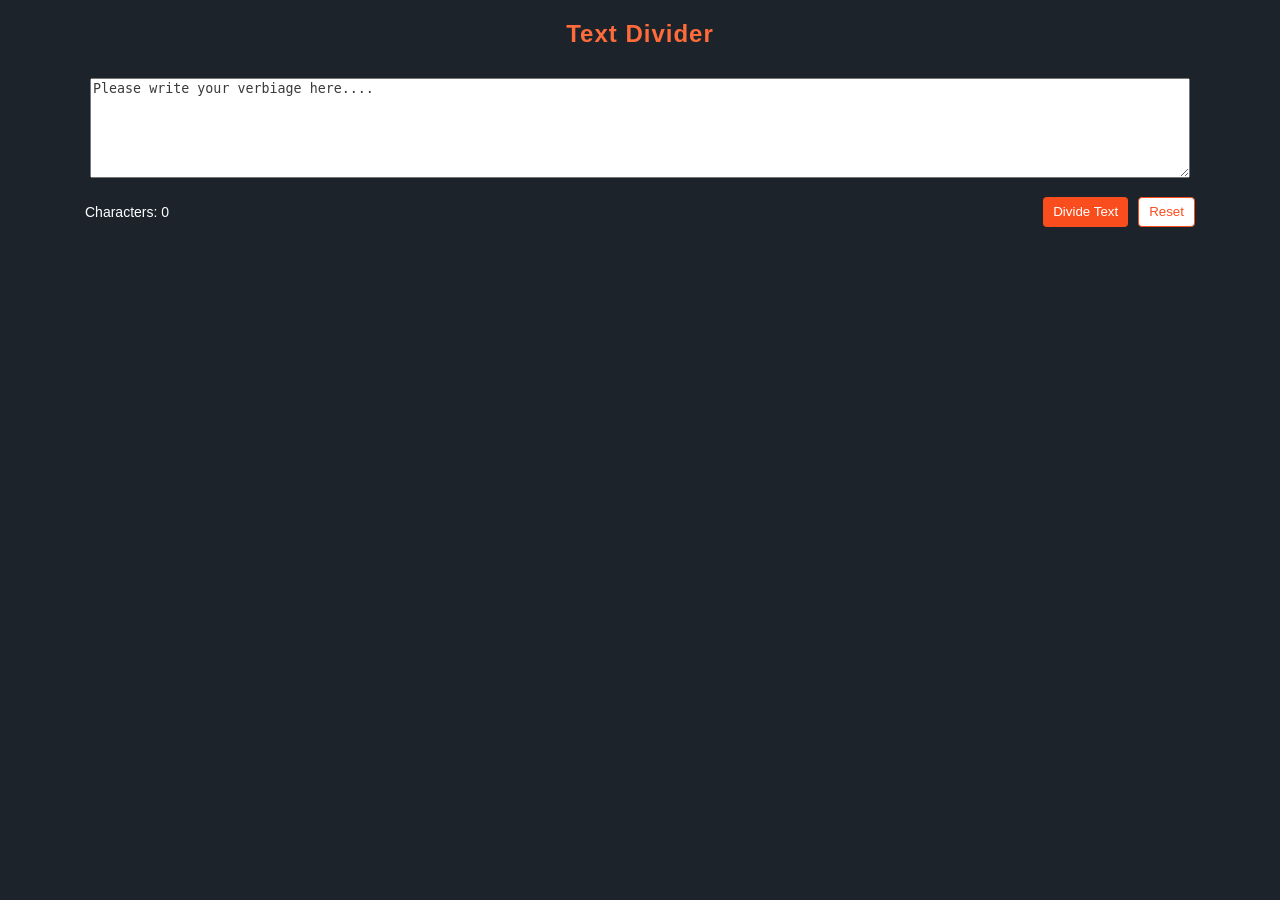
==== textdivider/index.html @ aeee2701 "first commit" ====
<!DOCTYPE html>
<html lang="en">
<head>
<meta charset="UTF-8">
<title>Text Divider</title>
<link rel="icon" href="./divider.png" type="image/x-icon">
<link rel="stylesheet" href="./style.css">
</head>

<body>

<div class="heading">
    <h2>Text Divider</h2>
</div>

<div id="inputContainer">
    <div class="incontainer">
        <textarea id="inputText" placeholder="Please write your verbiage here...."></textarea>
        <div class="btncounter">
            <span class="textCounter" id="charCount">Characters: 0</span> <!-- Added label "Characters: " -->
            <button id="divideButton" class="button primaryButton">Divide Text</button>
            <button id="resetButton" class="button secondaryButton">Reset</button>
        </div>
    </div>
</div>

<div id="outputBoxes" class="textBoxContainer"></div>

<script src="./main.js"></script>
</body>
</html>
---- textdivider/style.css ----
/* Common styles for buttons */
.button {
    height: 30px;
    padding: 5px 10px;
    border: none;
    border-radius: 4px;
    cursor: pointer;
    margin: 5px;
}

/* Primary button style */
.primaryButton {
    background-color: #fa4d1d;
    color: white;
}

/* Secondary button style */
.secondaryButton {
    background-color: #fff;
    color: #fa4d1d;
    border: 1px solid #fa4d1d;
}

.button:hover {
    background-color: #ff6c3a;
}

body {
    font-family: Arial, sans-serif;
    background-color: #1c232b;
    color: #fff;
    margin: 0 80px;
    padding: 0;
}

.heading {
    text-align: center;
    color: #ff6c3a;
    letter-spacing: 1px;
    font-weight: 1200;
}

.textBoxContainer {
    width: 100%;
    display: flex;
    flex-wrap: wrap;
    justify-content: flex-start;
}

.textBox {
    width: calc(50% - 5px);
    height: 100px;
    margin-bottom: 10px;
    box-sizing: border-box;
    border: 2px solid #ccc;
    border-radius: 5px;
    padding: 5px;
    resize: none;
    overflow-y: auto;
}

#inputText {
    width: calc(100% - 20px);
    height: 100px;
    margin: 10px;
    box-sizing: border-box;
}

#inputText::placeholder {
    color: #3a3a3a;
}

.inContainer {
    display: flex;
    justify-content: space-between;
    align-items: center;
    width: 80%; /* Adjust as needed */
    margin: 0 auto; /* Center the container horizontally */
}

#inputText {
    flex-grow: 1; /* Allow the textarea to grow to fill available space */
    margin-right: 10px; /* Adjust spacing between textarea and buttons */
}

.btncounter {
    display: flex;
    align-items: center;
}

.textCounter {
    margin-right: auto; /* Align text counter to the right */
    padding-left: 5px;
    font-size: 14px; /* Reduce font size */
}

#outputBoxes {
    width: calc(100% - 20px);
    margin: 0 10px;
}

.copied {
    position: fixed;
    top: 50%;
    right: 300px; /* Shift copied animation to the right */
    transform: translateY(-50%);
    padding: 15px 30px;
    border-radius: 5px;
    animation: fadeOut 1s forwards;
    background-color: rgba(76, 175, 80, 0.8); /* Change background color */
    color: white;
}

@keyframes fadeOut {
    0% {
        opacity: 1;
    }
    100% {
        opacity: 0;
    }
}

/* Reduce usability for mobile devices */
@media (max-width: 768px) {
    /* Hide viewport meta tag */
    meta[name="viewport"] {
        display: none;
    }
}
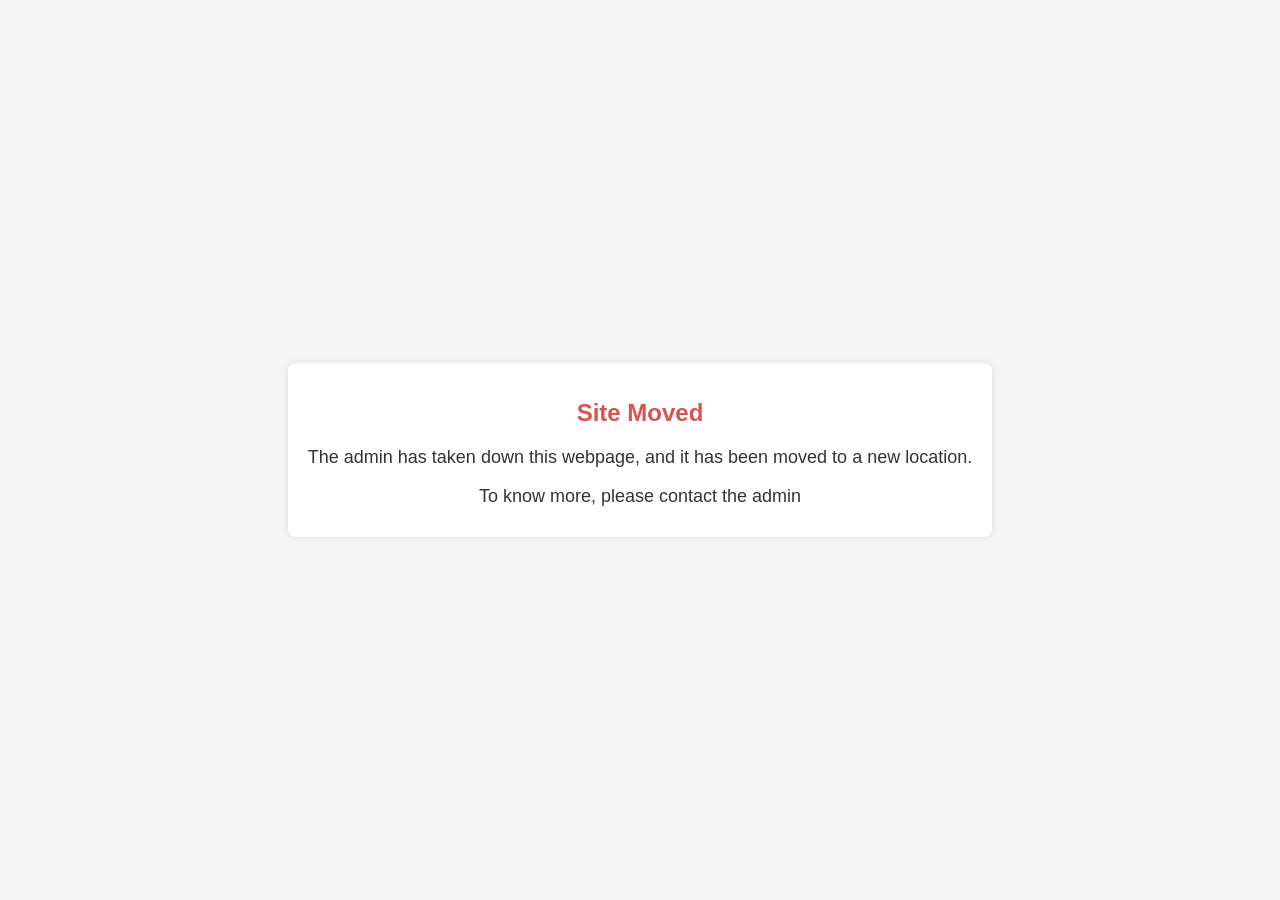
==== commit 4bbf8e46: "in" ====
--- a/textdivider/index.html
+++ b/textdivider/index.html
@@ -1,31 +1,52 @@
 <!DOCTYPE html>
 <html lang="en">
 <head>
-<meta charset="UTF-8">
-<title>Text Divider</title>
-<link rel="icon" href="./divider.png" type="image/x-icon">
-<link rel="stylesheet" href="./style.css">
+    <meta charset="UTF-8">
+    <meta name="viewport" content="width=device-width, initial-scale=1.0">
+    <title>Site Moved</title>
+    <style>
+        body {
+            display: flex;
+            justify-content: center;
+            align-items: center;
+            height: 100vh;
+            margin: 0;
+            font-family: Arial, sans-serif;
+            background-color: #f5f5f5;
+            color: #333;
+        }
+        .notification {
+            text-align: center;
+            background-color: #fff;
+            padding: 20px;
+            border-radius: 8px;
+            box-shadow: 0 0 10px rgba(0, 0, 0, 0.1);
+        }
+        .notification h1 {
+            font-size: 24px;
+            margin-bottom: 20px;
+            color: #d9534f; /* Bootstrap Danger Color */
+        }
+        .notification p {
+            font-size: 18px;
+            margin-bottom: 10px;
+        }
+        .notification a {
+            color: #0275d8; /* Bootstrap Primary Color */
+            text-decoration: none;
+            font-weight: bold;
+        }
+        .notification a:hover {
+            text-decoration: underline;
+        }
+    </style>
 </head>
-
 <body>
-
-<div class="heading">
-    <h2>Text Divider</h2>
-</div>
-
-<div id="inputContainer">
-    <div class="incontainer">
-        <textarea id="inputText" placeholder="Please write your verbiage here...."></textarea>
-        <div class="btncounter">
-            <span class="textCounter" id="charCount">Characters: 0</span> <!-- Added label "Characters: " -->
-            <button id="divideButton" class="button primaryButton">Divide Text</button>
-            <button id="resetButton" class="button secondaryButton">Reset</button>
-        </div>
+    <a href="./datediff/datediff.html"></a>
+    <div class="notification">
+        <h1>Site Moved</h1>
+        <p>The admin has taken down this webpage, and it has been moved to a new location.</p>
+        <p>To know more, please contact the admin</a></p>
     </div>
-</div>
-
-<div id="outputBoxes" class="textBoxContainer"></div>
-
-<script src="./main.js"></script>
 </body>
-</html>
+</html>
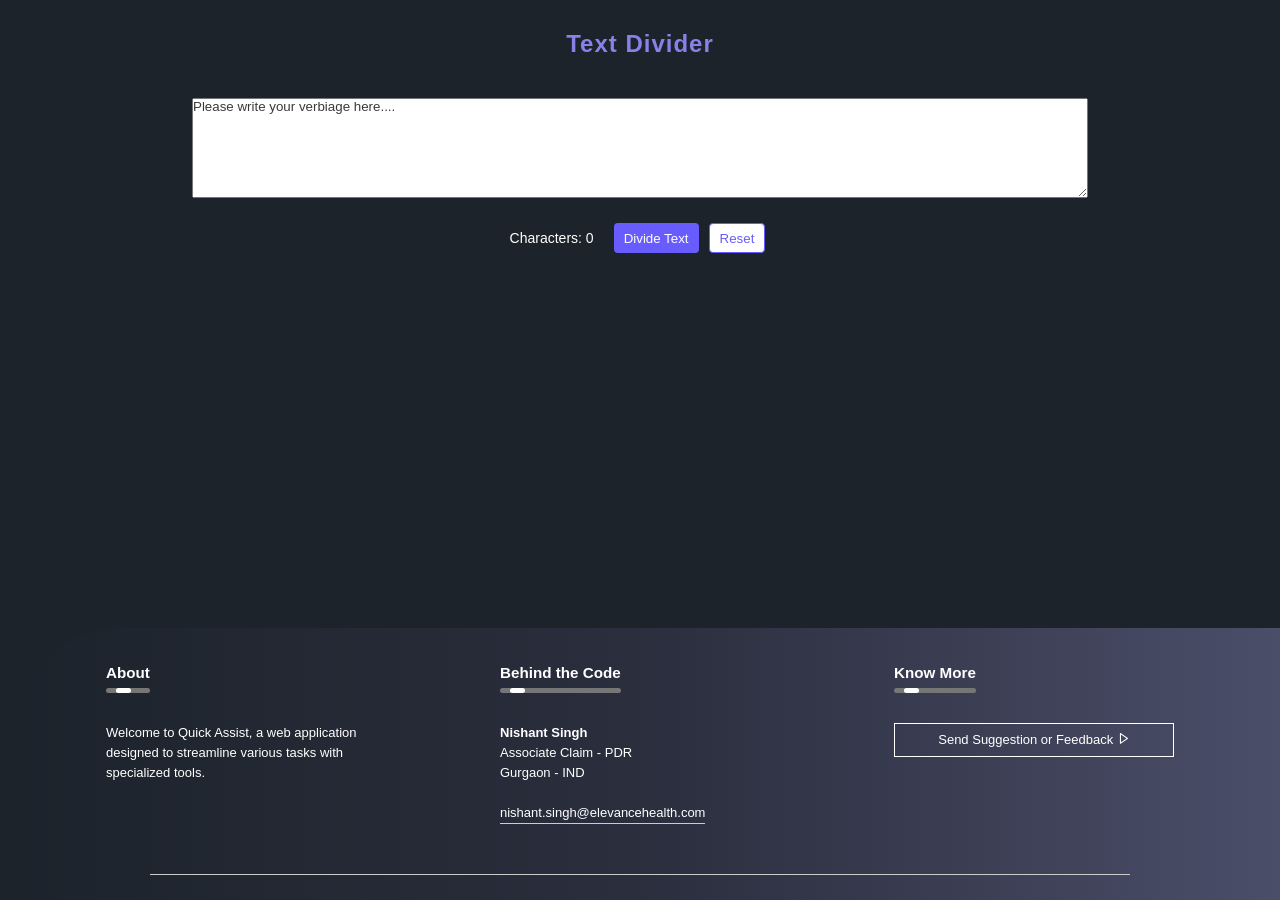
==== commit 01644dbd: "Update File, Relauch the site" ====
--- a/textdivider/index.html
+++ b/textdivider/index.html
@@ -1,52 +1,72 @@
 <!DOCTYPE html>
 <html lang="en">
 <head>
-    <meta charset="UTF-8">
-    <meta name="viewport" content="width=device-width, initial-scale=1.0">
-    <title>Site Moved</title>
-    <style>
-        body {
-            display: flex;
-            justify-content: center;
-            align-items: center;
-            height: 100vh;
-            margin: 0;
-            font-family: Arial, sans-serif;
-            background-color: #f5f5f5;
-            color: #333;
-        }
-        .notification {
-            text-align: center;
-            background-color: #fff;
-            padding: 20px;
-            border-radius: 8px;
-            box-shadow: 0 0 10px rgba(0, 0, 0, 0.1);
-        }
-        .notification h1 {
-            font-size: 24px;
-            margin-bottom: 20px;
-            color: #d9534f; /* Bootstrap Danger Color */
-        }
-        .notification p {
-            font-size: 18px;
-            margin-bottom: 10px;
-        }
-        .notification a {
-            color: #0275d8; /* Bootstrap Primary Color */
-            text-decoration: none;
-            font-weight: bold;
-        }
-        .notification a:hover {
-            text-decoration: underline;
-        }
-    </style>
+<meta charset="UTF-8">
+<title>Text Divider</title>
+<link rel="icon" href="./logo.png" type="image/x-icon">
+<link rel="stylesheet" href="./style.css">
+<link rel="stylesheet" href="https://cdn.jsdelivr.net/npm/boxicons@latest/css/boxicons.min.css"/>
 </head>
+
 <body>
-    <a href="./datediff/datediff.html"></a>
-    <div class="notification">
-        <h1>Site Moved</h1>
-        <p>The admin has taken down this webpage, and it has been moved to a new location.</p>
-        <p>To know more, please contact the admin</a></p>
+
+<div class="container">
+    <div class="heading" >
+        <h2>Text Divider</h2>
     </div>
+    
+    <div id="inputContainer">
+        <div class="incontainer">
+            <textarea id="inputText" placeholder="Please write your verbiage here...."></textarea>
+            <div class="btncounter">
+                <span class="textCounter" id="charCount">Characters: 0</span> 
+                <button id="divideButton" class="button primaryButton">Divide Text</button>
+                <button id="resetButton" class="button secondaryButton">Reset</button>
+            </div>
+        </div>
+    </div>
+    
+    <div id="outputBoxes" class="textBoxContainer"></div>
+</div>
+
+<footer class="footer">
+    <div class="row">
+        <div class="col">
+                <h3>
+                    About
+                    <div class="underline"><span></span></div>
+                </h3>
+                <p>
+                    Welcome to Quick Assist, a web application designed to streamline various tasks with specialized tools.
+                </p>
+        </div>
+
+        <div class="col">
+            <h3>
+                Behind the Code
+                <div class="underline"><span></span></div>
+            </h3>
+            <h4>Nishant Singh</h4>
+            <p>Associate Claim - PDR</p>
+            <p>Gurgaon - IND</p>
+            <p class="email-id">nishant.singh@elevancehealth.com</p>
+        </div>
+        
+        <div class="col know-more">
+            <h3>
+                Know More
+                <div class="underline"><span></span></div>
+            </h3>
+            <div class="suggestion">
+                <a
+                    href="mailto:nishant.singh@elevancehealth.com?subject=Suggestion/Modification%20-%20Quick%20Assist&body=Purpose:%20Suggestion/Modification%0D%0A%0D%0AExplain:%0D%0A%0D%0A%0D%0A"
+                    class="contact-button"
+                >Send Suggestion or Feedback <i class="bx bx-right-arrow"></i></a>
+            </div>
+        </div>
+        <hr />
+</footer>
+
+<script src="./main.js"></script>
 </body>
-</html>+</html>
--- a/textdivider/style.css
+++ b/textdivider/style.css
@@ -0,0 +1,323 @@
+* {
+  margin: 0;
+  padding: 0;
+  box-sizing: border-box;
+  font-family: Poppins, sans-serif;
+  text-decoration: none;
+  list-style: none;
+}
+
+a {
+  color: #fff;
+}
+
+body {
+  background-color: #1c232b;
+  color: #fff;
+  padding: 0;
+}
+
+.heading {
+  text-align: center;
+  color: #8981e7;
+  letter-spacing: 1px;
+  font-weight: 700; /* Corrected to a standard value */
+  padding: 30px 20px;
+}
+
+.textBoxContainer {
+  width: 100%;
+  display: flex;
+  flex-wrap: wrap;
+  justify-content: flex-start;
+}
+
+.textBox {
+  width: calc(50% - 5px);
+  height: 100px;
+  margin-bottom: 10px;
+  box-sizing: border-box;
+  border: 2px solid #ccc;
+  border-radius: 5px;
+  padding: 5px;
+  resize: none;
+  overflow-y: auto;
+}
+
+#inputText {
+  width: calc(100% - 30px);
+  height: 100px;
+  margin: 10px;
+  box-sizing: border-box;
+}
+
+#inputText::placeholder {
+  color: #3a3a3a;
+}
+
+.incontainer {
+  display: flex;
+  flex-direction: column; 
+  align-items: center; 
+  width: 70%; 
+  margin: 0 auto; 
+}
+
+#inputText {
+  width: 100%;
+  height: 100px;
+  margin-bottom: 10px; 
+  box-sizing: border-box;
+}
+
+.btncounter {
+  display: flex;
+  flex-direction: row; 
+  justify-content: center; 
+  align-items: center; 
+  width: 100%;
+  margin-top: 10px; /
+}
+
+.textCounter {
+  margin-right: 15px; 
+  font-size: 14px; 
+}
+
+#outputBoxes {
+  width: calc(100% - 20px);
+  margin: 30px 88px;
+}
+
+.copied {
+  position: fixed;
+  top: 50%;
+  right: 300px; 
+  transform: translateY(-50%);
+  padding: 15px 30px;
+  border-radius: 5px;
+  animation: fadeOut 1s forwards;
+  background-color: rgba(76, 175, 80, 0.8); 
+  color: white;
+}
+
+@keyframes fadeOut {
+  0% {
+      opacity: 1;
+  }
+  100% {
+      opacity: 0;
+  }
+}
+
+
+@media (max-width: 768px) {
+  body {
+      margin: 0 20px; 
+  }
+  
+  .incontainer {
+      flex-direction: column; 
+  }
+  
+  #inputText {
+      width: 100%; 
+      margin: 0; 
+  }
+  
+  .btncounter {
+      margin-top: 10px; 
+  }
+}
+
+/* Custom Scrollbar */
+::-webkit-scrollbar {
+  width: 15px;
+}
+
+::-webkit-scrollbar-track {
+  background: #d1e5ff;
+}
+
+::-webkit-scrollbar-thumb {
+  background: #0e5ad6;
+  border-radius: 25px;
+  border: 3px solid #d1e5ff;
+}
+
+
+/* Common styles for buttons */
+.button {
+  height: 30px;
+  padding: 5px 10px;
+  border: none;
+  border-radius: 4px;
+  cursor: pointer;
+  margin: 5px;
+}
+.button:hover {
+  background-color: #8981e7;
+}
+
+/* Primary button style */
+.primaryButton {
+  background-color: #695CFE;
+  color: white;
+}
+
+/* Secondary button style */
+.secondaryButton {
+  background-color: #fff;
+  color: #695CFE;
+  border: 1px solid #695CFE;
+}
+
+.button:hover {
+  background-color: #8981e7;
+}
+
+
+
+footer {
+  position: absolute; 
+  bottom: 0;
+  left: 0;
+  right: 0;
+  width: 100%;
+  background: linear-gradient(to right, #1C232B, #2B2E3D, #4A4E69);
+  color: #fff;
+  padding: 25px 0 5px;
+  border-top-left-radius: 125px;
+  font-size: 13px;
+  line-height: 20px;
+}
+
+
+.row {
+  width: 85%;
+  margin: auto;
+  display: flex;
+  flex-wrap: wrap;
+  align-items: flex-start;
+  justify-content: space-between;
+}
+
+.col {
+  flex: 1;
+  padding: 10px;
+  min-width: 220px;
+  max-width: 300px; 
+}
+
+.logo {
+  width: 50px;
+  margin-bottom: 30px;
+  border-radius: 50px;
+}
+
+.col h3 {
+  width: fit-content;
+  margin-bottom: 40px;
+  position: relative;
+}
+
+.email-id {
+  width: fit-content;
+  border-bottom: 1px solid #ccc;
+  margin: 20px 0;
+}
+
+ul li {
+  margin-bottom: 12px;
+}
+
+ul li a {
+  color: #fff;
+  text-decoration: none;
+}
+
+.learn-more,
+.suggestion {
+  border: 1px solid #fff;
+  padding: 6px;
+  width: 100%;
+  text-align: center;
+  display: inline-block;
+  transition: border-color 0.3s;
+}
+
+.learn-more:hover,
+.suggestion:hover {
+  border-color: transparent;
+  border-bottom-color: #fff;
+}
+
+.learn-more {
+  margin-top: 30px;
+}
+
+.contact-button {
+  display: inline-block;
+  color: #fff;
+  text-decoration: none;
+}
+
+hr {
+  width: 90%;
+  border: 0;
+  border-bottom: 1px solid #ccc;
+  margin: 20px auto;
+}
+
+a {
+  color: #fff;
+  text-decoration: none;
+}
+
+.underline {
+  width: 100%;
+  height: 5px;
+  background: #767676;
+  border-radius: 3px;
+  position: absolute;
+  top: 25px;
+  left: 0;
+  overflow: hidden;
+}
+
+.underline span {
+  width: 15px;
+  height: 100%;
+  background: #fff;
+  border-radius: 3px;
+  position: absolute;
+  top: 0;
+  left: 10px;
+  animation: moving 2s linear infinite;
+}
+
+@keyframes moving {
+  0% { left: -20px; }
+  100% { left: 100%; }
+}
+
+/* Media queries for responsiveness */
+@media (max-width: 768px) {
+  footer {
+      padding: 40px 0 20px;
+  }
+
+  .row {
+      flex-direction: column;
+  }
+
+  .col {
+      flex-basis: 100%;
+      padding: 10px 0;
+      max-width: none; /* Remove max-width on smaller screens */
+  }
+
+  .learn-more, .suggestion {
+      width: 100%;
+  }
+}
